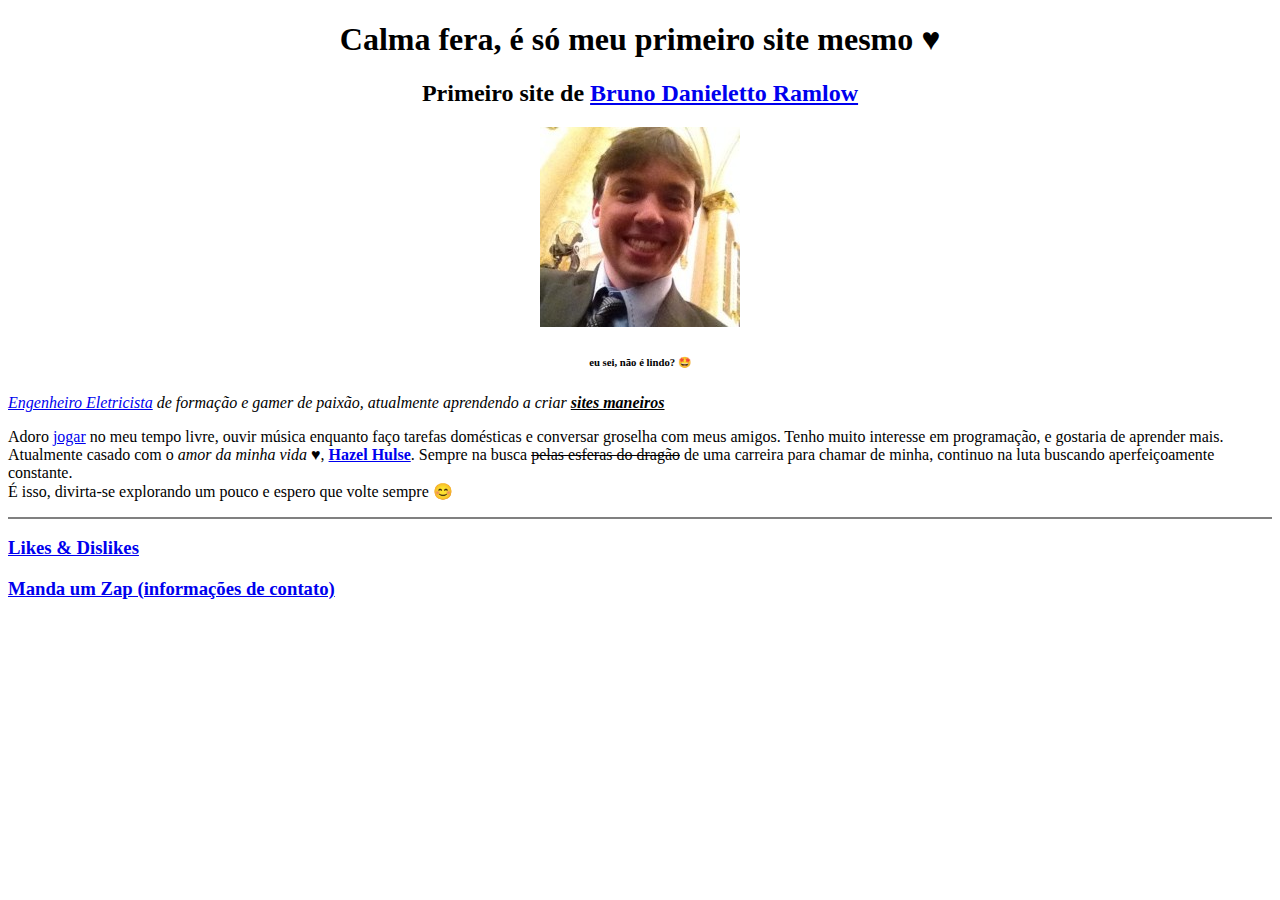
==== index.html @ e870d929 "initial files" ====
<!DOCTYPE html>
<html lang="en" dir="ltr">

<head>
  <meta charset="utf-8">
  <title>Né virus ñ, carai!</title>
</head>

<body>
  <center>
    <h1>Calma fera, é só meu primeiro site mesmo ♥</h1>
    <h2>Primeiro site de <a href="https://www.facebook.com/bruno.ramlow.7">Bruno Danieletto Ramlow</a></h2>
    <img src="0.jpg" alt="Foto de perfil do LinkedIn minha">
    <h6>eu sei, não é lindo? 🤩</h6>
  </center>
  <p><em><a href="https://www.linkedin.com/in/bruno-danieletto-ramlow-32928161/">Engenheiro Eletricista</a> de formação e gamer de paixão, atualmente aprendendo a criar <strong><ins>sites maneiros</ins></strong></em></p>
  <p>Adoro <a href="https://www.twitch.tv/jeizeru">jogar</a> no meu tempo livre, ouvir música enquanto faço tarefas domésticas e conversar groselha com meus amigos. Tenho muito interesse em programação, e gostaria de aprender mais. Atualmente casado com o <em>amor da minha vida ♥</em>,
    <strong><a href="https://www.facebook.com/hazel.hulse.3">Hazel Hulse</a></strong>. Sempre na busca <del>pelas esferas do dragão</del> de uma carreira para chamar de minha, continuo na luta buscando aperfeiçoamente constante. <br>É isso, divirta-se explorando um pouco e espero que volte sempre 😊
  </p>
  <hr noshade />
  <h3><a href="likes_and_dislikes.html">Likes & Dislikes</a></h3>
  <h3><a href="mandazap.html">Manda um Zap (informações de contato)</a></h3>
</body>

</html>
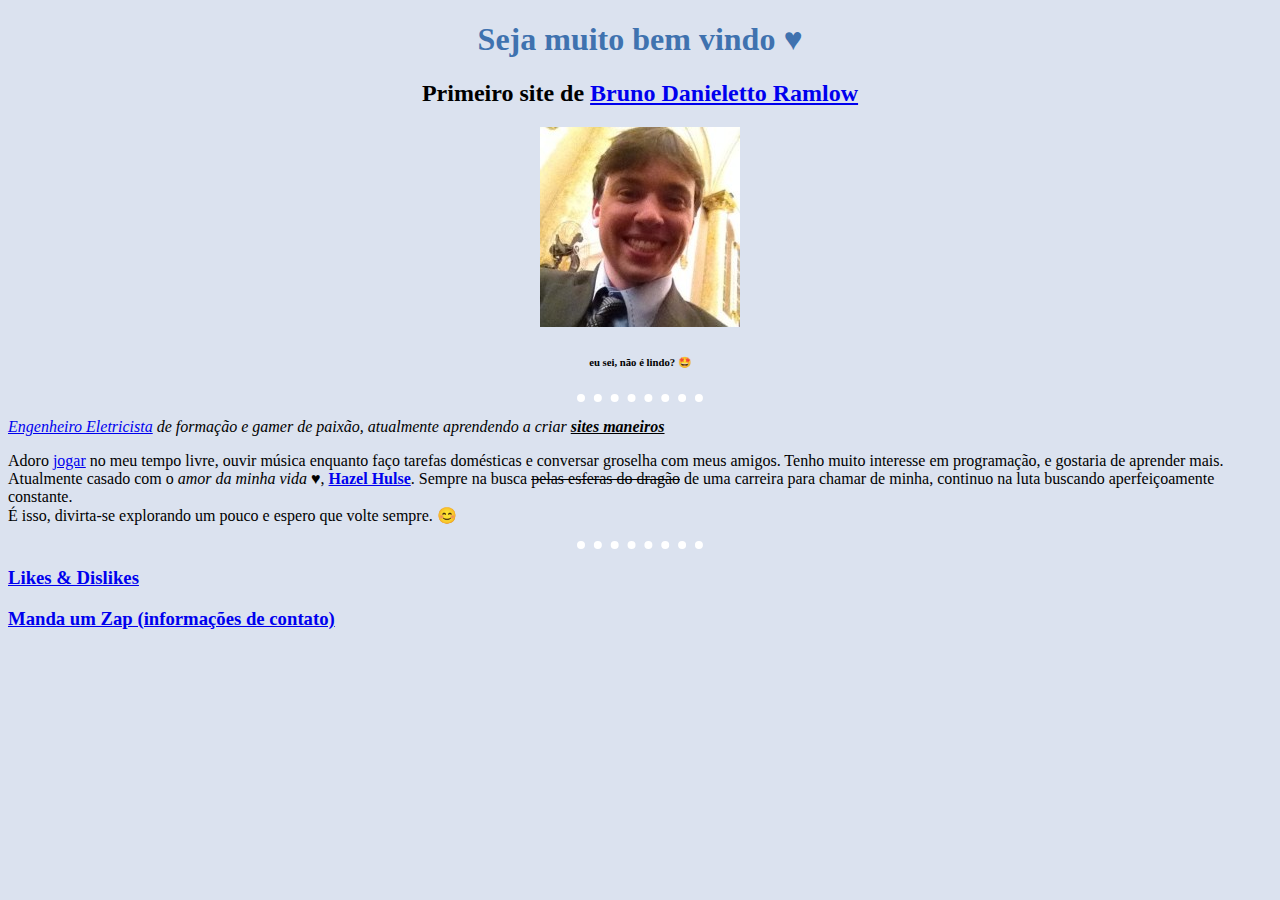
==== commit f301f57e: "ataulização com o basico de css" ====
--- a/index.html
+++ b/index.html
@@ -3,21 +3,30 @@
 
 <head>
   <meta charset="utf-8">
-  <title>Né virus ñ, carai!</title>
+  <title>Bruno's personal website</title>
 </head>
+
+<link rel="stylesheet" href="css/styles.css">
 
 <body>
   <center>
-    <h1>Calma fera, é só meu primeiro site mesmo ♥</h1>
+    <h1>Seja muito bem vindo ♥</h1>
     <h2>Primeiro site de <a href="https://www.facebook.com/bruno.ramlow.7">Bruno Danieletto Ramlow</a></h2>
     <img src="0.jpg" alt="Foto de perfil do LinkedIn minha">
     <h6>eu sei, não é lindo? 🤩</h6>
   </center>
+
+  <hr>
+
   <p><em><a href="https://www.linkedin.com/in/bruno-danieletto-ramlow-32928161/">Engenheiro Eletricista</a> de formação e gamer de paixão, atualmente aprendendo a criar <strong><ins>sites maneiros</ins></strong></em></p>
-  <p>Adoro <a href="https://www.twitch.tv/jeizeru">jogar</a> no meu tempo livre, ouvir música enquanto faço tarefas domésticas e conversar groselha com meus amigos. Tenho muito interesse em programação, e gostaria de aprender mais. Atualmente casado com o <em>amor da minha vida ♥</em>,
-    <strong><a href="https://www.facebook.com/hazel.hulse.3">Hazel Hulse</a></strong>. Sempre na busca <del>pelas esferas do dragão</del> de uma carreira para chamar de minha, continuo na luta buscando aperfeiçoamente constante. <br>É isso, divirta-se explorando um pouco e espero que volte sempre 😊
+  <p>Adoro <a href="https://www.twitch.tv/jeizeru">jogar</a> no meu tempo livre, ouvir música enquanto faço tarefas domésticas e conversar groselha com meus amigos. Tenho muito interesse em programação, e gostaria de aprender mais. Atualmente casado
+    com o <em>amor da minha vida ♥</em>,
+    <strong><a href="https://www.facebook.com/hazel.hulse.3">Hazel Hulse</a></strong>. Sempre na busca <del>pelas esferas do dragão</del> de uma carreira para chamar de minha, continuo na luta buscando aperfeiçoamente constante. <br>É isso,
+    divirta-se explorando um pouco e espero que volte sempre. 😊
   </p>
-  <hr noshade />
+
+  <hr>
+
   <h3><a href="likes_and_dislikes.html">Likes & Dislikes</a></h3>
   <h3><a href="mandazap.html">Manda um Zap (informações de contato)</a></h3>
 </body>
--- a/css/styles.css
+++ b/css/styles.css
@@ -0,0 +1,13 @@
+body {
+  background-color: #dbe2ef
+}
+
+hr {
+  border-style: dotted none none;
+  border-width: 8px;
+  width: 10%;
+  border-color: white;
+}
+
+h1 {color: #3f72af
+}
